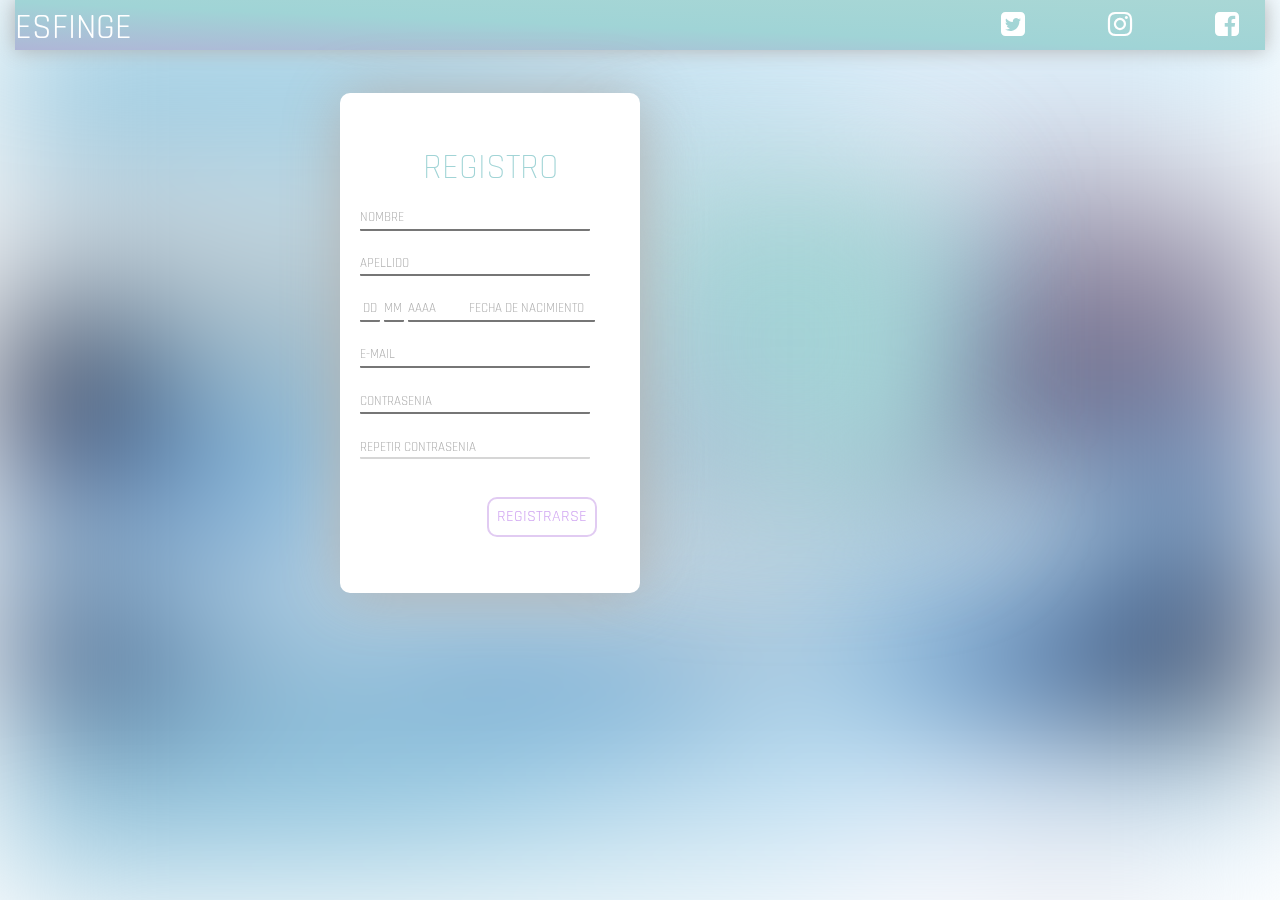
==== index.html @ 8902fd61 "hola" ====
<!DOCTYPE html>
<!-- carpeta de imagenes -->
<html lang="en">
  <head>
    <link rel="icon" href="img/dark.png" type="image/x-icon"/>
    <link href="https://fonts.googleapis.com/css?family=Rajdhani:300,400" rel="stylesheet">
    <link href="https://fonts.googleapis.com/css?family=Roboto:400" rel="stylesheet">
    <link rel="stylesheet" href="css/estilo2.css">
    <meta charset="utf-8">
    <meta http-equiv="X-UA-Compatible" content="IE=edge">
    <meta name="viewport" content="width=device-width, initial-scale=1">
    <!-- The above 3 meta tags *must* come first in the head; any other head content must come *after* these tags -->
    <title>Esfinge - Registro</title>

    <!-- Bootstrap -->
    <link href="css/bootstrap.min.css" rel="stylesheet">
<!-- estar pendiente si se carga el archivo -->
    <link href= "fonts\font-awesome-4.7.0\css\font-awesome.min.css" rel="stylesheet">
    <!-- HTML5 shim and Respond.js for IE8 support of HTML5 elements and media queries -->
    <!-- WARNING: Respond.js doesn't work if you view the page via file:// -->
    <!--[if lt IE 9]>
      <script src="https://oss.maxcdn.com/html5shiv/3.7.3/html5shiv.min.js"></script>
      <script src="https://oss.maxcdn.com/respond/1.4.2/respond.min.js"></script>
    <![endif]-->
  </head>
  <body>
 <audio id="exitoAudio"><source src="e.mp3"></audio>
<audio id="errorAudio"><source src="error.ogg"></audio>



    <div class="container-fluid">
      
      <div class="row text-center">
        <div class="col-sm-12">
        <div class="arriba">
          <div class="row text-center" style="color:white">
            <div class="col-xs-7 col-sm-9 text-left  header"><a href="index.html" style="color: white" class="lad"><p>ESFINGE</p></a></div>
            <div class="col-xs-1 col-sm-1 marg">
              <a href="https://twitter.com/esfingerap?lang=es" style="color:white"
          target=_blank><i class="fa fa-twitter-square fa-2x"></i></a></div>
            <div class="col-xs-1 col-sm-1 marg">
              <a href="https://www.instagram.com/explore/tags/esfinge/" style="color:white"
          target=_blank><i class="fa fa-instagram fa-2x"></i></a></div>
            <div class="col-xs-1 col-sm-1 marg">
              <a href="https://www.facebook.com/gruposakura" style="color:white""
          target=_blank><i class="fa fa-facebook-square fa-2x"></i></a></div>
          </div>
        </div>
        </div>
      </div>
  
    <div class="row text-center">
        <div class="col-sm-12">
        <div class="espacio"></div>
        </div>
      </div>      

      <div class="row">
        <div class="col-xs-12 col-sm-6 bootIzq">
          <div class="contenedor1 ">
            <p class="registro">REGISTRO</p>

            <input class="inp nombre" type="text" placeholder="NOMBRE" maxlength="25" spellcheck="false">
                <div class="validar iNombre"><i class="fa fa-check fa-1x"></i></div>
                <div class="err errorN"></div>
            <input class="inp apellido" type="text" placeholder="APELLIDO" maxlength="25" spellcheck="false"> 
                <div class="validar iApellido"><i class="fa fa-check fa-1x" title="para ingresar.."></i></div>
                <div class="err errorA"></div>
            <input class="inp dia dd" type="text" placeholder=" DD" maxlength="2" spellcheck="false"> 
            <input class="inp dia mm" type="text" placeholder="MM" maxlength="2" spellcheck="false">
            <input class="inp anio year" type="text" placeholder="AAAA           FECHA DE NACIMIENTO" maxlength="4" spellcheck="false">
                <div class="validar iFecha"><i class="fa fa-check fa-1x" title="para ingresar.."></i></div>
                <div class="err errorF"></div>
            <input class="inp email" type="text" placeholder="E-MAIL"  spellcheck="false"> 
                <div class="validar iEmail"><i class="fa fa-check fa-1x" title="para ingresar.."></i></div>
                <div class="err errorE"></div>
            <input class="inp pass contra1" type="password" placeholder="CONTRASENIA" maxlength="16" spellcheck="false">
            <div class="validar iContra1"><i class="fa fa-check fa-1x" title="para ingresar.."></i></div>
            <div class="err errorC1"></div> 
             <input class="inp pass contra2" type="password" placeholder="REPETIR CONTRASENIA" maxlength="16" spellcheck="false">
            <div class="validar iContra2"><i class="fa fa-check fa-1x"  title="para ingresar.."></i></div>
            <div class="err errorC2"></div>
            <button class="boton1">REGISTRARSE</button>
          </div>
        </div>

        <div class="col-xs-12 col-sm-6 bootDer">
          <div class="contenedor2 borrar">
            <p class="ingreso text-center">INGRESO</p>
            
            <input class="inp ing ingnombre" type="text" placeholder="NOMBRE"  spellcheck="false"> 
            <div class="validar iINombre"><i class="fa fa-check fa-1x" title="para ingresar.."></i></div>
            <div class="err errorIN"></div>
               <input class="inp ing ingemail" type="text" placeholder="E-MAIL"  spellcheck="false"> 
            <div class="validar iIEmail"><i class="fa fa-check fa-1x"  title="para ingresar.."></i></div>
            <div class="err errorIE"></div>
            <input class="inp ing pass ingcontra" type="password" placeholder="CONTRASENIA"  spellcheck="false"> 
            <div class="validar  iIContra"><i class="fa fa-check fa-1x" ></i></div>
            <div class="err errorIC"></div>
            <button class="boton2">INGRESAR</button>
          </div>
        </div>

      </div>

       <div class="row text-center">
        
        <div class="col-sm-12">
        <div class="final"></div>
        </div>

      </div>
  </div>
<!--div del fondo-->
<div class="page-bg"></div>  

    <script src=js/adivinanza.js></script>
    <script src=js/codigo2.js></script>
    <!-- jQuery (necessary for Bootstrap's JavaScript plugins) -->
    <script src="https://ajax.googleapis.com/ajax/libs/jquery/1.12.4/jquery.min.js"></script>
    <!-- Include all compiled plugins (below), or include individual files as needed -->
    <script src="js/bootstrap.min.js"></script>
  </body>
</html>
---- css/estilo2.css ----
p{
  margin: 0 !important;
}
.lad:link{
  text-decoration: none;
}
.lad:visited{
  text-decoration: none;
}
.lad:hover{
  text-decoration: none;
  color:  #a1d4d6;
}
.registro{
  
  text-align: center;
  font-family: 'Rajdhani', sans-serif;
  font-weight: 300;
  font-size: 35px;
  color: #a1d4d6;
  margin-bottom: 10px !important; 

}
.boton3{
  font-family: 'Rajdhani', sans-serif;
  opacity:1;
  padding:0;
  background: transparent;
  width:110px;
  height: 40px;
  font-weight: 400;
  font-size: 16px;
  margin-top:20px;
  border-radius: 10px;
  border: 2px solid #e1cbf2;
  color: #d2a9f2;
  transition: .2s;
}
.boton3:hover{
  background: #f2feff;
  border: 3px solid #e1cbf2;

}

.boton3:active{
  background: #a1d4d6;
  color: white; 
  transition: .2s;
  border: 2px solid white;
}



.boton3:focus {   
outline-width: 0;
border: 3px solid #a1d4d6;
}
.boton1{
  font-family: 'Rajdhani', sans-serif;
  opacity:1;
  padding:0;
  background: transparent;
  width:110px;
  height: 40px;
  font-weight: 400;
  font-size: 16px;
  margin-top:20px;
  margin-left: 127px;
  border-radius: 10px;
  border: 2px solid #e1cbf2;
  color: #d2a9f2;
  transition: .2s;
}
.boton1:hover{
  background: #f2feff;
  border: 3px solid #e1cbf2;

}

.boton1:active{
  background: #a1d4d6;
  color: white; 
  transition: .2s;
  border: 2px solid white;
}



.boton1:focus {   
outline-width: 0;
border: 3px solid #a1d4d6;
}


/*boton de ingreso*/
.boton2{
  font-family: 'Rajdhani', sans-serif;
  opacity:1;
  padding:0;
  background: transparent;
  width:110px;
  height: 40px;
  font-weight: 400;
  font-size: 16px;
  margin-top:10px;
  margin-left: 127px;
  border-radius: 10px;
  border: 2px solid white;
  color: white;
  transition: .2s;
}

}
.boton2:hover{
  background: #a9d6d8;
  border: 3px solid #7a9fe8;

}
  

.boton2:active{
  background: white;
  color: #a1d4d6;
  border: 2px solid white !important; 
}



.boton2:focus {   
outline-width: 0;
border: 2px solid #7a9fe8;
}

/*hasta aqui*/

.pass{
  font-family: 'Roboto', sans-serif !important;
}
.iNombre {
  color: white;
}
.iApellido {
  color: white;
}
.iEmail {
  color: white;
}

.iFecha {
  color: white;
}

.iContra1 {
  color: white;
}
.iContra2 {
  color: white;
}

.iINombre {
  color: transparent;
}
.iIEmail {
  color: transparent;
}
.iIContra {
color: transparent;

}
.err
{
  height: 18px;
  font-family: 'Roboto', sans-serif;
  text-align: center;
  font-size: 13px;
  color: #f47742;
  margin:0;
}
  
.validar{

  display: inline-block;
  height:20px;
  width: 20px;
  background: transparent;
}
.ingreso{
  
  margin-top: 10px !important;
  margin-bottom: 7px !important;
  text-align: left;
  font-family: 'Rajdhani', sans-serif;
  font-weight: 300;
  font-size: 35px;
  color: white;

}

/*AGREGAR LOS DEMAS EXPLORADORES*/
.borrar{
  -webkit-filter: blur(70px);
   -moz-filter: blur(70px);
  -o-filter: blur(70px);
  -ms-filter: blur(70px);
  filter: blur(70px);
}


/*inputs de fechas*/
.anio{
  position: relative !important;
  width: 187px !important;
  display: inline-block !important;
}
.dia{
  position: relative !important;
  width: 20px !important;
  display: inline-block !important;
}
/*hasta aqui inputs de fechas*/

.inp {
  background: transparent;
  font-family: 'Rajdhani', sans-serif;
  opacity:1;
  padding:0;
  width:230px;
  font-weight: 400;
  font-size: 18px;
  margin-top:0px;
  border-top:0px;
  border-left: 0px;
  border-right: 0px;
  border-radius: 1px;

}



.ing::-webkit-input-placeholder { /* WebKit, Blink, Edge */
    font-family: 'Rajdhani', sans-serif;
    color: white !important;
    font-size: 13px;
}
.ing:-moz-placeholder { /* Mozilla Firefox 4 to 18 */
   font-family: 'Rajdhani', sans-serif;
   color:   white;  opacity:  1;
   font-size: 13px;
}
.ing::-moz-placeholder { /* Mozilla Firefox 19+ */
   font-family: 'Rajdhani', sans-serif;
   color: white;
   opacity:  1;
   font-size: 13px;
}
.ing:-ms-input-placeholder { /* Internet Explorer 10-11 */
   font-family: 'Rajdhani', sans-serif;
   color: white;
   font-size: 13px;
}
.ing::-ms-input-placeholder { /* Microsoft Edge */
   font-family: 'Rajdhani', sans-serif;
   color:   white;
   font-size: 13px;
}

/*/////////////////////*/
::-webkit-input-placeholder { /* WebKit, Blink, Edge */
    font-family: 'Rajdhani', sans-serif;
    color:    #b2b2b2;
    font-size: 13px;
}
:-moz-placeholder { /* Mozilla Firefox 4 to 18 */
   font-family: 'Rajdhani', sans-serif;
   color:    #b2b2b2;
   opacity:  1;
   font-size: 13px;
}
::-moz-placeholder { /* Mozilla Firefox 19+ */
   font-family: 'Rajdhani', sans-serif;
   color:    #b2b2b2;
   opacity:  1;
   font-size: 13px;
}
:-ms-input-placeholder { /* Internet Explorer 10-11 */
   font-family: 'Rajdhani', sans-serif;
   color:    #b2b2b2;
   font-size: 13px;
}
::-ms-input-placeholder { /* Microsoft Edge */
   font-family: 'Rajdhani', sans-serif;
   color:    #b2b2b2;
   font-size: 13px;
}

.ing:focus{
border-color: #7a9fe8 !important;  
}
.inp:focus {
border-color: #a1d4d6;   
outline-width: 0;
}
.page-bg {
  background: url('../img/fondo.jpg') ;
  -webkit-filter: blur(70px);
  -moz-filter: blur(70px);
  -o-filter: blur(70px);
  -ms-filter: blur(70px);
  filter: blur(70px);
  position: fixed;
  width: 100%;
  height: 100%;
  top: 0;
  left: 0;
  z-index: -2;
  transition: all 2s;
}


.page-bg:hover {
	-webkit-filter: blur(100px);
  -moz-filter: blur(100px);
  -o-filter: blur(100px);
  -ms-filter: blur(100px);
  filter: blur(100px);
    transition: all 2s;
}
.bootDer{

  text-align: center;
  
}

.bootIzq{
  
  text-align: center;
  
}

.arriba{
  position:relative;
  height: 50px;
  z-index:2;
  box-shadow: 0px 0px 20px #b2b2b2;
  background: #afb6d7;
  background: -webkit-linear-gradient(bottom left, #afb6d7 0%, #a0d4d6 48%, #a9d7d5 100%);
  background: -o-linear-gradient(bottom left, #afb6d7 0%, #a0d4d6 48%, #a9d7d5 100%);
  background: linear-gradient(to top right, #afb6d7 0%, #a0d4d6 48%, #a9d7d5 100%);
  filter: progid:DXImageTransform.Microsoft.gradient( startColorstr='#afb6d7', endColorstr='#a9d7d5',GradientType=1 );
}

.header {
font-family: 'Rajdhani', sans-serif;
font-weight: 400px;
margin-top: 10px;
font-size: 20px;

}
.marg{
  margin-top: 10px;
}

.espacio{
  
  height:30px;
}
.esfinge {
  color:#a1d4d6;
  font-size: 20px;
}
.blanco{
  font-family: 'Rajdhani', sans-serif;
  font-weight: 400px;
  font-size: 20px;
  background: white;
  border-radius: 10px;
  padding: 50px;
  margin:50px !important;
  box-shadow: 2px 2px 60px #b2b2b2;
}

.contenedor1 {


	margin: 0;
  display: inline-block;
  float:none;
  padding: 20px;
	width: 300px;
	height: 500px;
	background: white;
	border-radius: 30px;
  padding-top: 10px;
	box-shadow: 2px 2px 60px #b2b2b2;
	z-index: 4;
}

  

.contenedor2 {
  
  background: #afb6d7;
  background: -webkit-linear-gradient(bottom left, #afb6d7 0%, #a0d4d6 48%, #a9d7d5 100%);
  background: -o-linear-gradient(bottom left, #afb6d7 0%, #a0d4d6 48%, #a9d7d5 100%);
  background: linear-gradient(to top right, #afb6d7 0%, #a0d4d6 48%, #a9d7d5 100%);
  filter: progid:DXImageTransform.Microsoft.gradient( startColorstr='#afb6d7', endColorstr='#a9d7d5',GradientType=1 );
  display: inline-block;
  float: none;
  margin: 0;
  margin-right: 0 !important;
  margin-top: 10px;
  margin-bottom: 30px;
  padding-top: 40px;
  padding: 20px;
  width: 300px;
  height: 300px;
  box-shadow: 0px 0px 20px #b2b2b2;
  border-radius: 10px;
  z-index: -1;
  /*box-shadow: 0px 0px 50px #c7ced8;*/
  
}


@media screen and (min-width: 767px) {
  .header {
font-family: 'Rajdhani', sans-serif;
font-weight: 400px;
margin-top: 3px;
font-size: 35px;
  }
  .bootDer{

  text-align: left; 
  padding: 0 !important;
  margin: 0 !important;
}

.bootIzq{
  text-align: left;
  padding: 0 !important;
  margin: 0 !important;
}

.arriba{
  height: 50px;
}

.espacio{
  height:40px;
}

.esfinge {
  color:#a1d4d6;
  font-size: 35px;
}
.blanco{
  font-family: 'Rajdhani', sans-serif;
  font-weight: 400px;
  font-size: 30px;
  background: white;
  border-radius: 10px;
  padding: 50px;
  margin:50px !important;
  box-shadow: 2px 2px 60px #b2b2b2;
}
.contenedor1 {
  position:relative;
  float: right;
  
  padding: 20px;
  padding-top: 50px;
  width: 300px;
  height: 500px;
  background: white;
  border-radius: 10px;
  box-shadow: 2px 2px 60px #b2b2b2;
  z-index: 900;
}

.final {
  height: 100px;
}

.contenedor2 {
  
  margin: 0;
  margin-right: 0 !important;
  margin-top: 100px;
  margin-bottom:30px;
  padding-top: 40px;
  padding: 20px;
  width: 300px;
  height: 300px;
  box-shadow: 0px 0px 20px #b2b2b2;
  border-radius: 15px;
  z-index: -1;
  /*box-shadow: 0px 0px 50px #c7ced8;*/
  
}
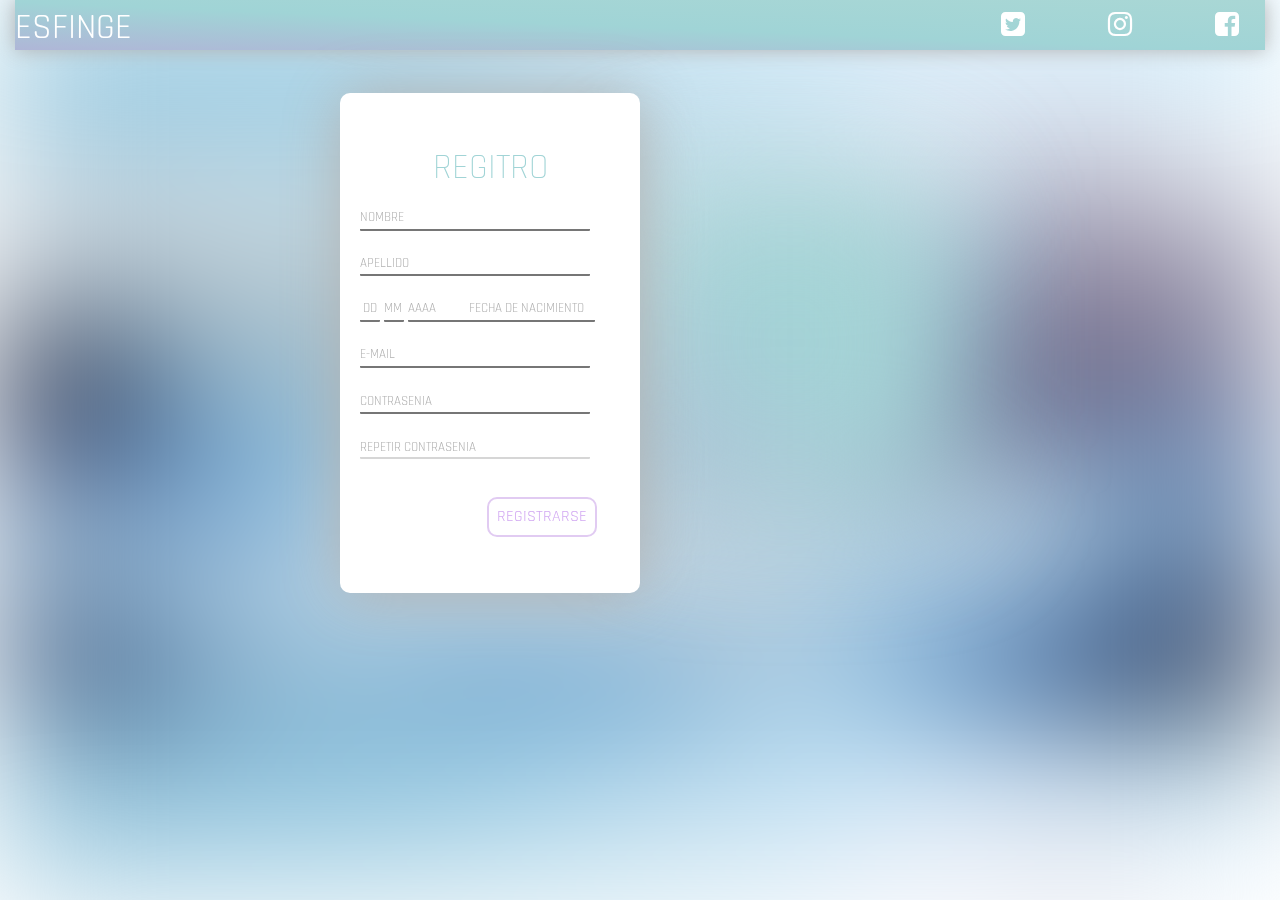
==== commit e542914e: "prueba" ====
--- a/index.html
+++ b/index.html
@@ -59,7 +59,7 @@
       <div class="row">
         <div class="col-xs-12 col-sm-6 bootIzq">
           <div class="contenedor1 ">
-            <p class="registro">REGISTRO</p>
+            <p class="registro">REGITRO</p>
 
             <input class="inp nombre" type="text" placeholder="NOMBRE" maxlength="25" spellcheck="false">
                 <div class="validar iNombre"><i class="fa fa-check fa-1x"></i></div>
